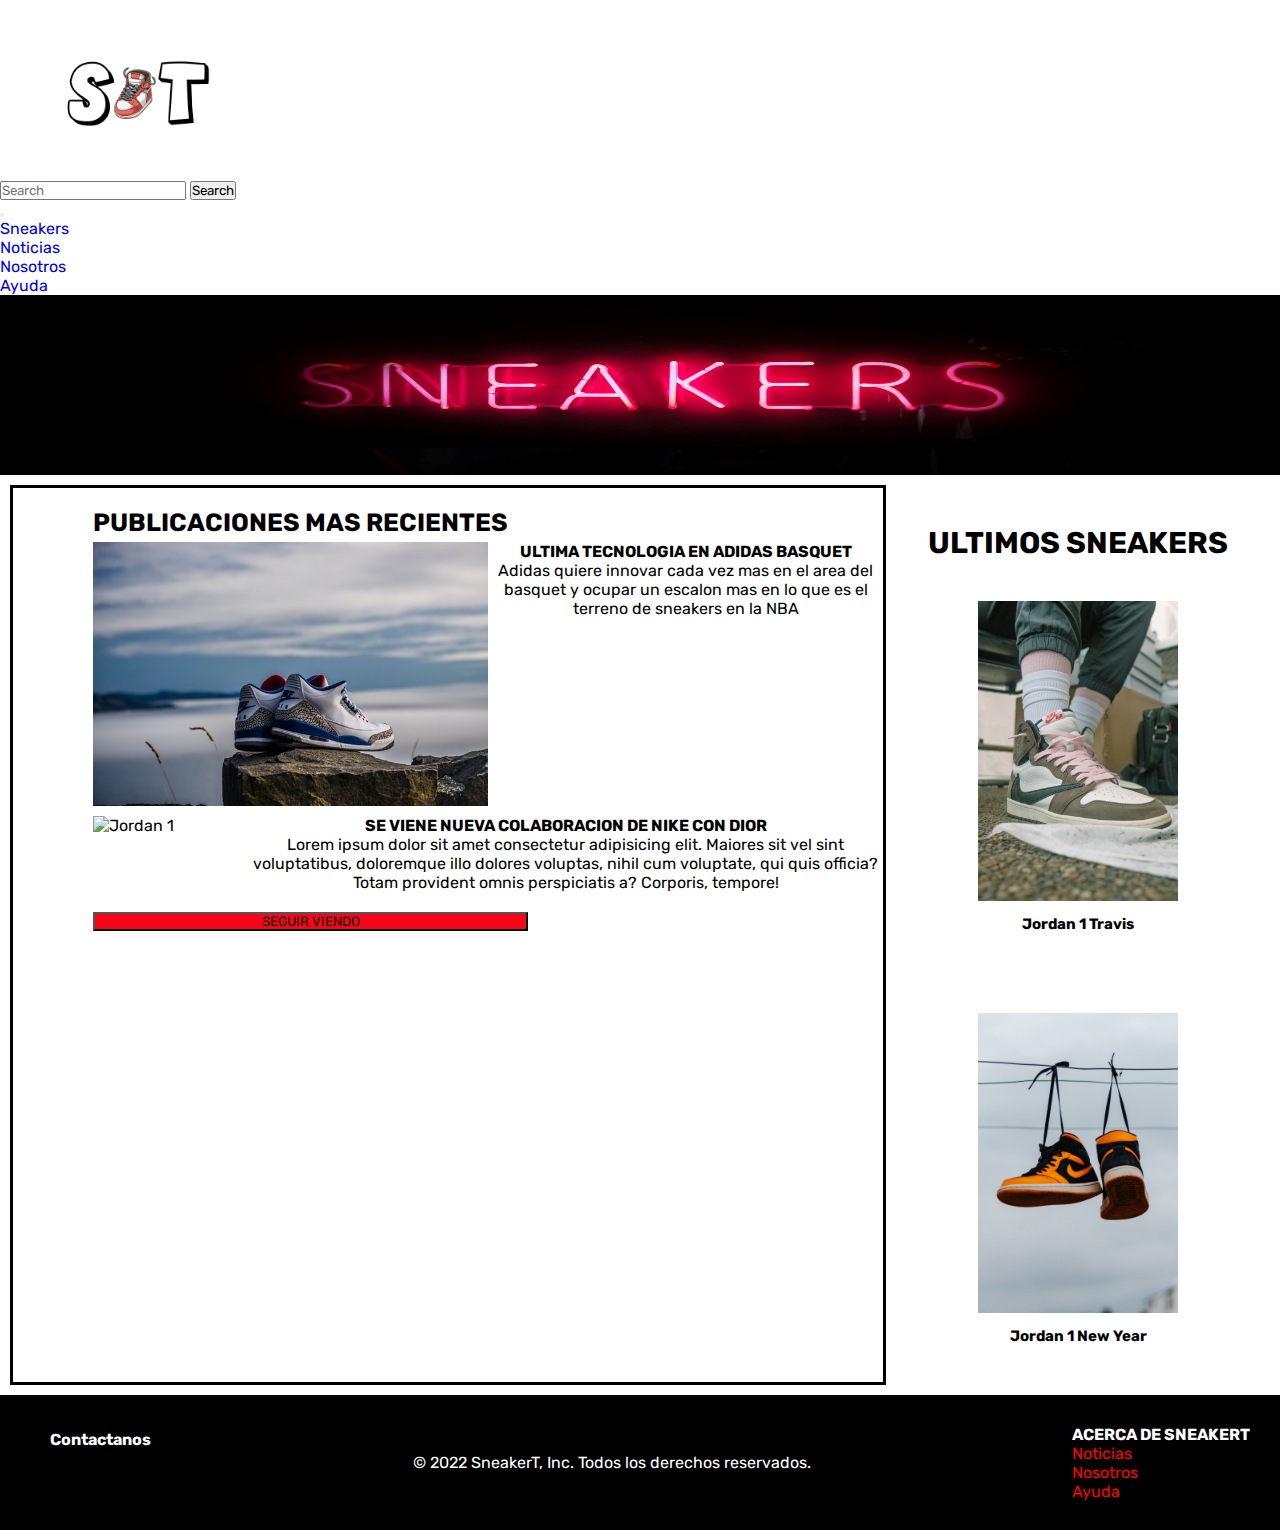
==== index.html @ 719de3dc "bootstrap" ====
<!DOCTYPE html>
<html lang="en">
<head>
    <meta charset="UTF-8">
    <meta http-equiv="X-UA-Compatible" content="IE=edge">
    <meta name="viewport" content="width=device-width, initial-scale=1.0">
    <link rel="stylesheet" href="https://fonts.googleapis.com/css2?family=Material+Symbols+Outlined:opsz,wght,FILL,GRAD@20..48,100..700,0..1,-50..200" />
    <script src="https://kit.fontawesome.com/530f68a125.js" crossorigin="anonymous"></script>
    <link rel="preconnect" href="https://fonts.googleapis.com">
    <link rel="preconnect" href="https://fonts.gstatic.com" crossorigin>
    <link href="https://fonts.googleapis.com/css2?family=Rubik:wght@300&display=swap" rel="stylesheet">
    <!-- css -->
    <link rel="stylesheet" href="./css/style.css">
    <!-- bootstrap -->
    <link href="https://cdn.jsdelivr.net/npm/bootstrap@5.2.0-beta1/dist/css/bootstrap.min.css" rel="stylesheet" integrity="sha384-0evHe/X+R7YkIZDRvuzKMRqM+OrBnVFBL6DOitfPri4tjfHxaWutUpFmBp4vmVor" crossorigin="anonymous">
    <title>SneakerT</title>
</head>

<body>
    <header class="cabecera">
        <nav class="navbar navbar-expand-lg navbar navbar-dark bg-dark">
            <div class=" d-flex justify-content-center align-items-center">
              <a class="navbar-brand" href="index.html"><img src="multimedia/LOGO.png" alt="logo" class="cabecera__logo"></a>
              <form class="d-flex" role="search">
                <input class="form-control me-2" type="search" placeholder="Search" aria-label="Search">
                <button class="btn btn-outline-success" type="submit">Search</button>
              </form>
              <button class="navbar-toggler" type="button" data-bs-toggle="collapse" data-bs-target="#navbarSupportedContent" aria-controls="navbarSupportedContent" aria-expanded="false" aria-label="Toggle navigation">
                <span class="navbar-toggler-icon"></span>
              </button>
              <div class="collapse navbar-collapse" id="navbarSupportedContent">
                <ul class="navbar-nav me-auto mb-2 mb-lg-0 ">
                  <li class="nav-item">
                    <a class="nav-link" href="pages/sneakers.html">Sneakers</a>
                  </li>
                  <li class="nav-item">
                    <a class="nav-link" href="pages/noticias.html">Noticias</a>
                  </li>
                  <li class="nav-item">
                    <a class="nav-link" href="pages/nosotros.html">Nosotros</a>
                  </li>
                  <li class="nav-item">
                    <a class="nav-link" href="pages/ayuda.html">Ayuda</a>
                  </li> 
                </ul>
              </div>
            </div>
          </nav>
    </header>
   
    <section>
    <img src="multimedia/banner.jpg" alt="banner" class="banner">
    </section>

    <main class="main grid-container">
        <section class="main-section1 ">
            <div class="principales">
                <h2>PUBLICACIONES MAS RECIENTES</h2>
                <div class="articulo">
                    <img src="multimedia/jake-weirick-pu-PgXMI30I-unsplash.jpg" alt="Jordan retro 3" width="100px" class="main__imagen">
                    <div class="articulo-text">
                        <h4 class="subtitulo">ULTIMA TECNOLOGIA EN ADIDAS BASQUET</h4>
                        <p class="main__parrafo">Adidas quiere innovar cada vez mas en el area del basquet y ocupar un escalon mas en lo que es el terreno de sneakers en la NBA</p> 
                    </div>          
                </div>
                <div class="articulo2">
                        <img src="multimedia/taylor-smith-aDZ5YIuedQg-unsplash.jpg" alt="Jordan 1" width="100px" class="main__imagen">
                    <div class="articulo-text">
                        <h4 class="subtitulo">SE VIENE NUEVA COLABORACION DE NIKE CON DIOR</h4>
                        <p class="main__parrafo">Lorem ipsum dolor sit amet consectetur adipisicing elit. Maiores sit vel sint voluptatibus, doloremque illo dolores voluptas, nihil cum voluptate, qui quis officia? Totam provident omnis perspiciatis a? Corporis, tempore!</p>
                    </div>
                </div>
                    <button class="seguir">SEGUIR VIENDO</button>
            </div>
        </section>
        <section class="main-section2 ">
            <div class="ultimos">
                <h3>ULTIMOS SNEAKERS</h3>
                <article>
                    <img src="multimedia/sneakerhead.jpg" alt="Jordan 1 Travis" class="ultimos__imagen">
                    <h5 class="ultimos__subtitulo">Jordan 1 Travis</h5>
                </article>
                <article>
                    <img src="multimedia/photo-1595909236612-9fd30b476365.jpg" alt="jordan 1 new year" class="ultimos__imagen">
                    <h5 class="ultimos__subtitulo">Jordan 1 New Year</h5>
                </article>
            </div>
        </section>         
    </main>

    <!-- bootstrap -->
    <script src="https://cdn.jsdelivr.net/npm/bootstrap@5.2.0-beta1/dist/js/bootstrap.bundle.min.js" integrity="sha384-pprn3073KE6tl6bjs2QrFaJGz5/SUsLqktiwsUTF55Jfv3qYSDhgCecCxMW52nD2" crossorigin="anonymous"></script>


    <footer class="footer ">
        <nav class="footer__nav">
            <div class="footer__contactanos">
                <h4 class="contactanos">Contactanos</h4>
                <a href="https://twitter.com/home" target="_blank" class="icono"><i class="fa-brands fa-twitter"></i></a>
                <a href="https://discord.com/" target="_blank" class="icono"><i class="fa-brands fa-discord"></i></a>
                <a href="https://www.instagram.com/" target="_blank" class="icono"><i class="fa-brands fa-instagram"></i></a>
            </div>
            <div class="footer_copy">
                <p class="copy">© 2022 SneakerT, Inc. Todos los derechos reservados.</p>
            </div>
            <div>
                <ul class="footer_list">
                    <li>
                        <h4 class="footer__acerca">ACERCA DE SNEAKERT</h4>
                    </li>
                    <li class="footer__item">
                        <a href="pages/noticias.html">Noticias</a>
                    </li>
                    <li class="footer__item">
                        <a href="pages/nosotros.html">Nosotros</a>
                    </li>
                    <li class="footer__item">
                        <a href="pages/ayuda.html">Ayuda</a>
                    </li>
                </ul>
            </div>

        </nav>

    </footer>
    
    
</body>
</html>
---- css/style.css ----
/* colores
rojo rgb(246, 73, 7)
celeste rgb(4, 173, 240);
negro rgb (1, 0, 0)
blanco 255, 255, 255

    
*/






*{
    padding: 0;
    margin: 0;
    text-decoration: none;
    font-family: 'Rubik', sans-serif;
    z-index: 10;
}

/* GRID */
.grid-container{
    display: grid;
    gap: 10px;
    grid-template-columns: 70% auto;
    grid-template-rows: 100% auto;
    grid-template-areas:
    "main-section1 main-section2" 
    ;
}





/* FIN GRID */

/* modificaciones bootstrap */

.footer{
    background-color:rgb(0, 0, 0);
}


.articulos-div{
    display: flex;
}

.cabecera__nav{
    display: flex;
    justify-content: space-between;
}


.cabecera__logo{
    width: 250px;
    padding: 20px 0 0 10px;
}


.banner{
 display: flex;
 justify-content: center;
 height: 20vh;
 width: 100%;
}

.main h2{
    padding: 20px 0 5px 80px;
    font-size: 25px;
}

.main-section1{
    margin: 10px 10px 10px 10px;
    border: solid black 3px;
    display: flex;
    grid-area: main-section1;
}

.main-section2{
    grid-area:main-section2;
}

.articulo, .articulo2{
    display: flex;
    padding: 0 0 10px 80px;
}



.seguir{
    width: 50%;
    margin: 10px 0 30px 80px;
    background-color: rgb(247, 6, 26);
}

.main__imagen{
     width: 50%;
}



.articulo-text{
    display: block;
    justify-content: center;
    text-align: center;
}

.subtitulo{
    width: 100%;
}

.main__parrafo{
    width: 100%;
}

.ultimos{
    display: flex;
    flex-direction: column;
    padding-right: 50px;
    padding-left: 20px;
    align-items: center;
}

.ultimos h3{
   text-align: center;
   margin-top: 50px;
   font-size: 30px;
}


.ultimos__imagen{
    padding-top: 40px;
    padding-bottom: 10px;
    width: 200px;
    
    
}

.ultimos__subtitulo{
    text-align: center;
    margin-bottom: 40px;
    font-size: 15px;
}

/* footer */
.footer__nav{
 display: flex;
 justify-content: space-between;
 align-items: center;
 height: 15vh;
}


.contactanos{
    padding: 0 0 10px 50px;
    color: white;
    
}

.icono{
    color: rgb(255, 0, 0);
    padding: 0 0 30px 20px;
    font-size: 30px;
    
    
}

.copy{
   color: white;
}

.footer_list{
    display: flex;
    flex-direction: column;
    list-style-type: none;
    padding-right: 30px;
    color: white;
   
}


.footer__item a{
    color: rgb(255, 0, 0);
}
/* AYUDA */

.ayuda{
    display: flex;
    border: solid black 3px;
    
}

.ayuda h5{
    font-size: 15px;
    width: 50vw;
    padding-top: 15px;
    padding-left: 25px;
    padding-bottom: 7px;
    
}

.ayuda h4{
    font-size: 23px;
    padding-left: 25px;
    padding-bottom: 14px;
       
}

.ayuda-input{
    margin-left: 25px;
}

.ayuda img{
    width: 100%;
    height: 20vh;
    
    
}

.articulos{
    display: flex;
    justify-content: center;
    height: 60vh;
    padding: 0px 40px 0 40px;
    
}

.ayuda__subtitulo{
    font-size: 20px;
    padding: 20px 0 20px 40px
}

.articulos p{
    border: solid black 3px;
    height: 25vh;
    margin-bottom: 10px;
    margin-right: 30px;   
}




/*Nosotros  */

.nosotros__imagen{
    width: 100%;
    height: 40vh;     
}

.nosotros__main{
    height: 70vh;
}
.nosotros__titulo{
    font-size: 65px;
    margin: 10px 0 0 30px ;   
}

.nosotros__p{
    width: 80vw;
    height: 55vh;
    border: solid black 3px;
    margin: 10px 0 0 30px ;    
}

.nosotros__subtitulo{
    font-size: 15px;
    margin: 15px 0 0 30px;
}

/* Noticias */

.news{
    display: grid;
    grid-template-areas:
    "noticias__main noticias__recientes";
    gap: 10px;
}

.noticias__main{
    grid-area: noticias__main;
}

.noticias__main h2{
    margin: 15px 0 5px 20px;
    font-size: 30px;    
    
}

.noticias__img1{
    width: 70vw;
    height: 50vh;
    margin-left: 20px;   
}

.img1__p{
    width: 70vw;
    border: solid black 3px;
    margin-left: 20px; 
    margin-bottom: 40px;
}

.noticias__main h3{
    margin: 15px 0 5px 20px;
    font-size: 20px;
}

.noticias__img2{
    display: flex;
    width: 35vw;
    height: 25vh;
    margin-left: 20px;
}

.img2__p{
    display: flex;
    width: 35vw;
    border: solid black 3px;
    
    
}

.noticias__main div{
    display: flex;
    margin-bottom: 20px;
}



.noticias__recientes{
    display: flex;
    flex-direction: column;
    justify-content: start;
    align-items: center;
    margin-top: 120px;
    margin-left: 90px;  
    grid-area: noticias__recientes;
}

.noticias__recientes h4{
    font-size: 33px;
    text-align: center;
    margin-bottom: 30px;
    
}

.noticias__recientes img{
   width: 20vw;
   height: 20vh;
   margin-bottom: 5px;
   margin-top: 20px;
}

.noticias__recientes h6{
    font-size: 20px;
    text-align: center;
    margin-bottom: 40px;
   
}

/* sneakers */

.sneakers__main{
    display: flex;
}

.sneakers__filtro{
    display: flex;
    flex-direction: column;
    margin-top: 15px;
    padding-left: 10px;
    border: solid black 3px;
    height: 60vh;
}

.sneakers__filtro div{
    display: flex;
    flex-direction: column;
    margin-top:20px ;
    
}

.sneakers__categoria{
    font-size: 20px;
}

.sneakers__1{
    display: flex;
    flex-direction: column;

}

.sneakers__img{
    width: 30vw;
}

.sneakers__1,
.sneakers__2{
    margin:30px 0 10px 200px
}


.sneakers__subtitulo{
    font-size: 20px;
    border: solid black 3px;
    width: 22%;
    margin-bottom: 20px;
}

@media only screen and (max-width:480px){
    /* footer and header */
    .footer{
        font-size: 10px;
    }

    .contactanos{
        padding-right: 10px;
        margin-right: 10px;
    }

    .cabecera{
        object-fit: contain;
    }
    
    .cabecera__logo{
        width: 75px;
    }

    .cabecera__lista__item{
        font-size: 10px;
        align-self: center;
        padding: 5px;
        margin-left: 10px;
    }
    /* footer and header */
    /* index */
    .grid-container{
        display: grid;
        gap: 10px;
        grid-template-columns: 1fr;
        grid-template-rows: 1fr 2fr;
        grid-template-areas:
        "main-section1"
        "main-section2";

    }

    .main-section1{
        margin: 10px 10px 0px 10px;
        border: solid black 3px;
        display: flex;
        grid-area: main-section1;
        flex-direction: column;
        height: 60vh;
    }

    .main h2{
        padding: 20px 0 10px 40px;
        font-size: 20px;
        z-index: 1;
    }
    
    .articulo, .articulo2{
        display: flex;
        padding: 0 0 20px 40px;
        z-index: 1;
    }
    
    .seguir{
        width: 80%;
        margin: 10px 0 30px 40px;
        background-color: rgb(247, 6, 26);
        z-index: 1;
    }
    
    .main__imagen{
         width: 50%;
         z-index: 1;
    }
    .articulo-text{
        display: block;
        justify-content: center;
        text-align: center;
        z-index: 1;
    }
    
    .subtitulo{
        width: 100%;
        z-index: 1;
    }
    
    .main__parrafo{
        width: 100%;
        z-index: 1;
    }

    .ultimos{
        display: flex;
        flex-direction: column;
        padding-right: 50px;
        padding-left: 20px;
        align-items: center;
        z-index: 1;
    }
    
    .ultimos h3{
       text-align: center;
       font-size: 30px;
       z-index: 1;
    }
    /* index */
    /* nosotros */

    .nosotros__main{
        height: 60vh;
    }
    .nosotros__titulo{
        font-size: 55px;
        margin: 10px 0 0 30px ;   
    }
    
    .nosotros__p{
        width: 80vw;
        height: 45vh;
        border: solid black 3px;
        margin: 10px 0 0 30px ;    
    }
    /* nosotros */

    .ayuda{
        display: flex;
        border: solid black 3px;
        height: 15vh;
    }
    
    .ayuda h5{
        font-size: 12px;
        width: 50vw;
        padding-top: 15px;
        padding-left: 25px;
        padding-bottom: 7px;
        
    }
    
    .ayuda h4{
        font-size: 20px;
        padding-left: 25px;
        padding-bottom: 14px;
           
    }
    
    .ayuda__input{
        padding: 0 220px 20px 0;
        margin-left: 25px;
    
    }
    
    .ayuda img{
        display: none;
    }
    
    .articulos{
        display: flex;
        justify-content: center;
        height: 60vh;
        padding: 0px 40px 0 40px;
        
    }
    
    .ayuda__subtitulo{
        font-size: 15px;
        padding: 20px 0 20px 40px
    }
    
    .articulos p{
        border: solid black 3px;
        height: 25vh;
        margin-bottom: 10px;
        margin-right: 30px;
        font-size: 13px;   
    }
    
    /* nosotros */    

    /* noticias */
    .news{
        display: grid;
        grid-template-areas:
        "noticias__main"
        "noticias__recientes";
        gap: 10px;
    }
    
    .noticias__main{
        grid-area: noticias__main;
    }
    
    .noticias__main h2{
        margin: 15px 0 5px 20px;
        font-size: 30px;    
        text-align: center;
        
    }
    
    .noticias__img1{
        width: 90%;
        height: 50vh;
        margin-left: 30px;   
    }
    
    .img1__p{
        width: 90%;
        border: solid black 3px;
        margin-left: 30px; 
        margin-bottom: 40px;
    }
    
    .noticias__main h3{
        margin: 15px 0 5px 20px;
        font-size: 20px;
        text-align: center;
    }
    
    .noticias__img2{
        display: flex;
        width: 55vw;
        height: 30vh;
        margin-left: 20px;
    }
    
    .img2__p{
        display: flex;
        width: 35vw;
        border: solid black 3px;
        
        
    }
    
    .noticias__main div{
        display: flex;
        margin-bottom: 20px;
    }
    
    
    
    .noticias__recientes{
        display: flex;
        flex-direction: column;
        justify-content: flex-start;
        align-self: flex-start;
        align-items: flex-start;
        align-content: flex-start;
        grid-area: noticias__recientes;
    }
    
    .noticias__recientes h4{
        font-size: 33px;
        margin-bottom: 30px;
        text-align: start;
        
    }
    
    .noticias__recientes img{
        object-fit: contain;
       width: 60vw;
       height: 30vh;
       margin-bottom: 5px;
       margin-top: 10px;
    }
    
    .noticias__recientes h6{
        font-size: 20px;
        text-align: center;
        margin-bottom: 20px;
       
    }

    /* noticias */
    /* sneakers */
    .sneakers__main{
        display: grid;
        grid-template-columns: 1fr 2fr;
        grid-template-rows: 1fr 1fr;
        grid-template-areas: 
        "sneakers__filtro sneakers__1"
        "sneakers__filtro sneakers__2";
    }
    
    .sneakers__filtro{
        display: flex;
        flex-direction: column;
        margin-top: 15px;
        padding-left: 10px;
        border: solid black 3px;
        grid-area: sneakers__filtro;
        height: 70%;
    }
    
    .sneakers__1{
        grid-area: sneakers__1;
    }

    .sneakers__2{
        grid-area: sneakers__2;
    }
    
    .sneakers__img{
        width: 200px;
    }
    
    .sneakers__1,
    .sneakers__2{
        margin:30px 0 10px 0;
        display: flex;
        flex-direction: column;
        align-items: center;
        

    }
    
    
    .sneakers__subtitulo{
        font-size: 20px;
        border: solid black 3px;
        width: 80%;
        margin-bottom: 20px;
    }
    /* sneakers */    
}
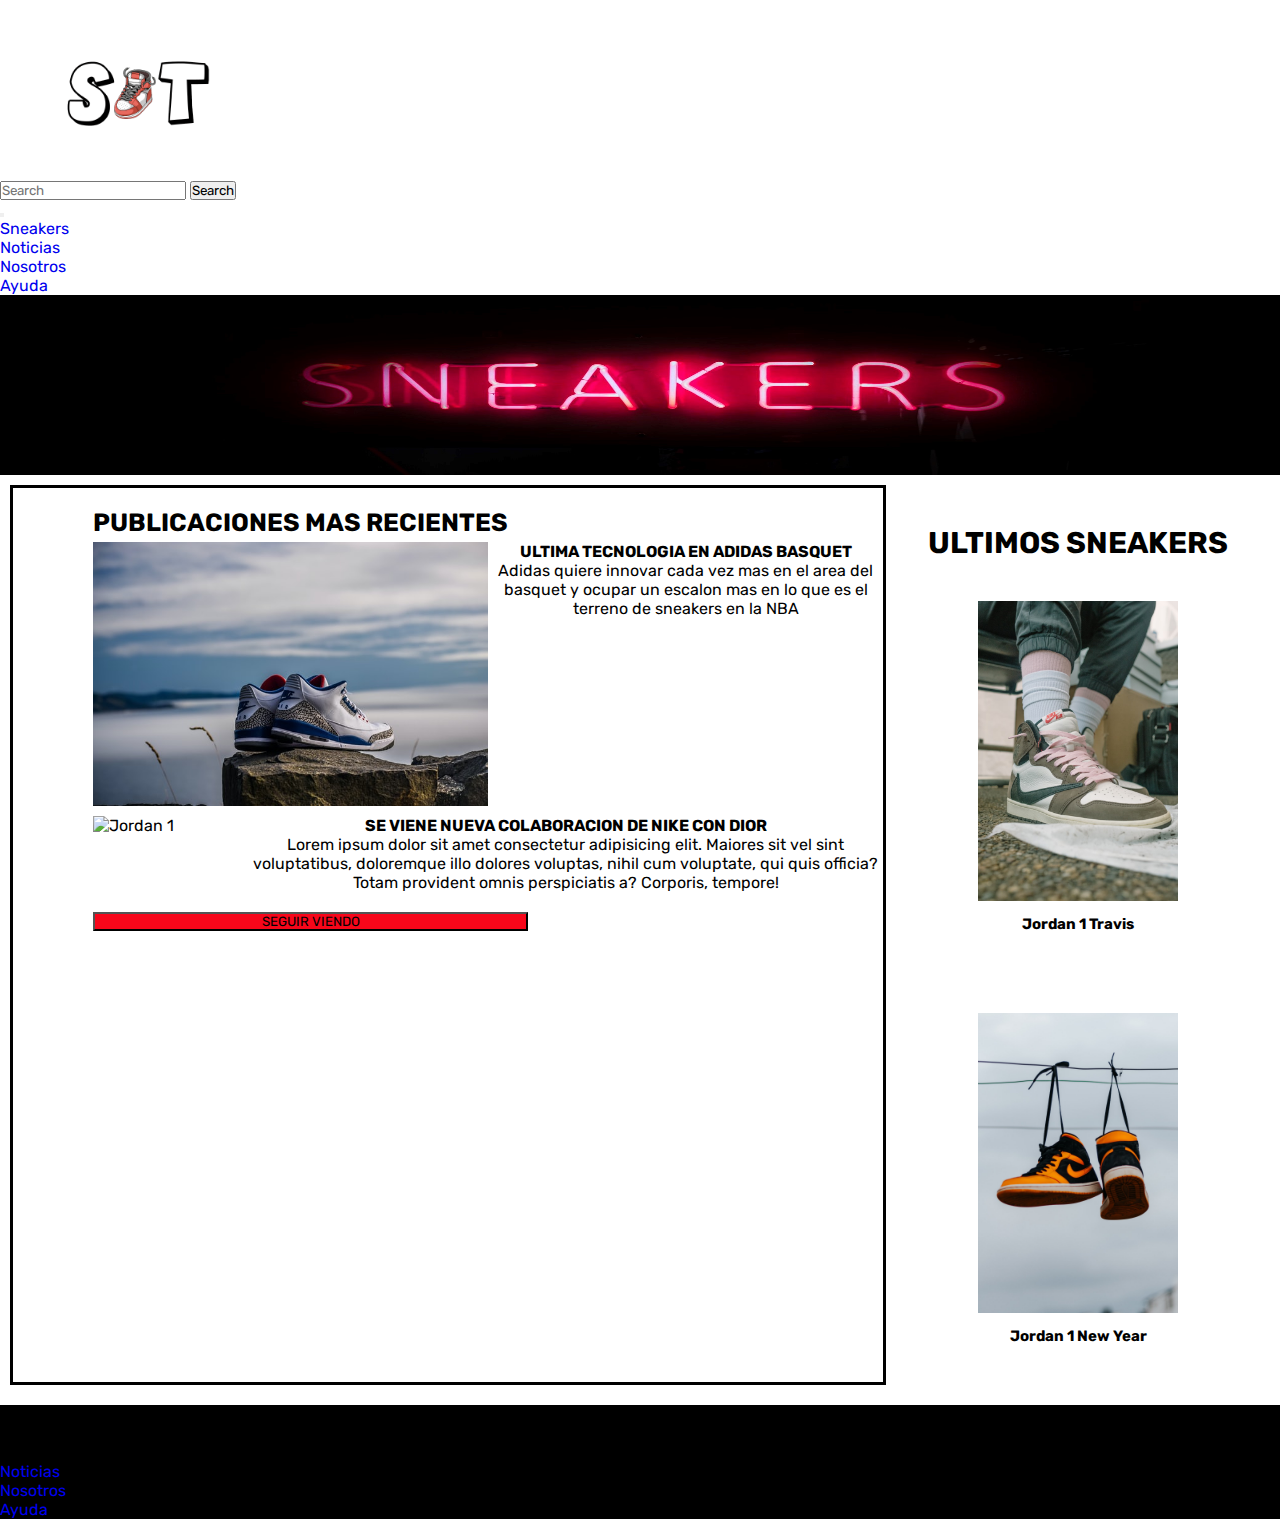
==== commit dfd82593: "bootstrap reentrega" ====
--- a/index.html
+++ b/index.html
@@ -93,34 +93,40 @@
 
 
     <footer class="footer ">
-        <nav class="footer__nav">
-            <div class="footer__contactanos">
-                <h4 class="contactanos">Contactanos</h4>
-                <a href="https://twitter.com/home" target="_blank" class="icono"><i class="fa-brands fa-twitter"></i></a>
-                <a href="https://discord.com/" target="_blank" class="icono"><i class="fa-brands fa-discord"></i></a>
-                <a href="https://www.instagram.com/" target="_blank" class="icono"><i class="fa-brands fa-instagram"></i></a>
+
+        <div class="container-fluid">
+            <div class="row p-5 bg-dark text-white d-flex justify-content-between">
+                <div class="col-xs-12 col-md-6 col-lg-3 m-contactanos">
+                    <p class="h3 mb-3">Contactanos</p>   
+                    <div class="mb-3">
+                        <a href="https://twitter.com/home" target="_blank" class="text-secondary h4"><i class="fa-brands fa-twitter"></i></a>
+                    </div>    
+                    <div class="mb-3">
+                        <a href="https://discord.com/" target="_blank" class="text-secondary h4"><i class="fa-brands fa-discord"></i></a>
+                    </div>   
+                    <div class="mb-3">
+                        <a href="https://www.instagram.com/" target="_blank" class="text-secondary h4"><i class="fa-brands fa-instagram"></i></a>    
+                    </div>          
+                </div>
+                <div class="col-xs-12 col-md-6 col-lg-3 p-3">
+                    <p class="h4 text-center">© 2022 SneakerT, Inc. Todos los derechos reservados.</p>                
+                </div>
+                <div class="col-xs-12 col-md-6 col-lg-3 p-3">
+                    <p class="h4">ACERCA DE SNEAKERT</p>
+                    <div class=" mb-3">                       
+                        <a href="pages/noticias.html" class="text-decoration-none text-secondary">Noticias</a>
+                    </div> 
+                    <div class=" mb-3">
+                        <a href="pages/nosotros.html" class="text-decoration-none text-secondary">Nosotros</a>
+                    </div> 
+                    <div class=" mb-3">
+                        <a href="pages/ayuda.html" class="text-decoration-none text-secondary">Ayuda</a> 
+                    </div>         
+
+                    
+                </div>
             </div>
-            <div class="footer_copy">
-                <p class="copy">© 2022 SneakerT, Inc. Todos los derechos reservados.</p>
-            </div>
-            <div>
-                <ul class="footer_list">
-                    <li>
-                        <h4 class="footer__acerca">ACERCA DE SNEAKERT</h4>
-                    </li>
-                    <li class="footer__item">
-                        <a href="pages/noticias.html">Noticias</a>
-                    </li>
-                    <li class="footer__item">
-                        <a href="pages/nosotros.html">Nosotros</a>
-                    </li>
-                    <li class="footer__item">
-                        <a href="pages/ayuda.html">Ayuda</a>
-                    </li>
-                </ul>
-            </div>
-
-        </nav>
+        </div>
 
     </footer>
     
--- a/css/style.css
+++ b/css/style.css
@@ -135,8 +135,6 @@
     padding-top: 40px;
     padding-bottom: 10px;
     width: 200px;
-    
-    
 }
 
 .ultimos__subtitulo{
@@ -146,45 +144,11 @@
 }
 
 /* footer */
-.footer__nav{
- display: flex;
- justify-content: space-between;
- align-items: center;
- height: 15vh;
-}
-
-
-.contactanos{
-    padding: 0 0 10px 50px;
-    color: white;
-    
-}
-
-.icono{
-    color: rgb(255, 0, 0);
-    padding: 0 0 30px 20px;
-    font-size: 30px;
-    
-    
-}
-
-.copy{
-   color: white;
-}
-
-.footer_list{
-    display: flex;
-    flex-direction: column;
-    list-style-type: none;
-    padding-right: 30px;
-    color: white;
-   
-}
-
-
-.footer__item a{
-    color: rgb(255, 0, 0);
-}
+.m-contactanos{
+    margin: 10px 0 0 50px;
+    z-index: 10;
+}
+
 /* AYUDA */
 
 .ayuda{
@@ -413,11 +377,12 @@
     /* footer and header */
     .footer{
         font-size: 10px;
+        padding-top: 10px;
     }
 
     .contactanos{
-        padding-right: 10px;
-        margin-right: 10px;
+        padding-right: 15px;
+        margin-right: 15px;
     }
 
     .cabecera{
@@ -463,9 +428,11 @@
     }
     
     .articulo, .articulo2{
+        font-size: 9px;
         display: flex;
         padding: 0 0 20px 40px;
         z-index: 1;
+        height: 20vh;
     }
     
     .seguir{
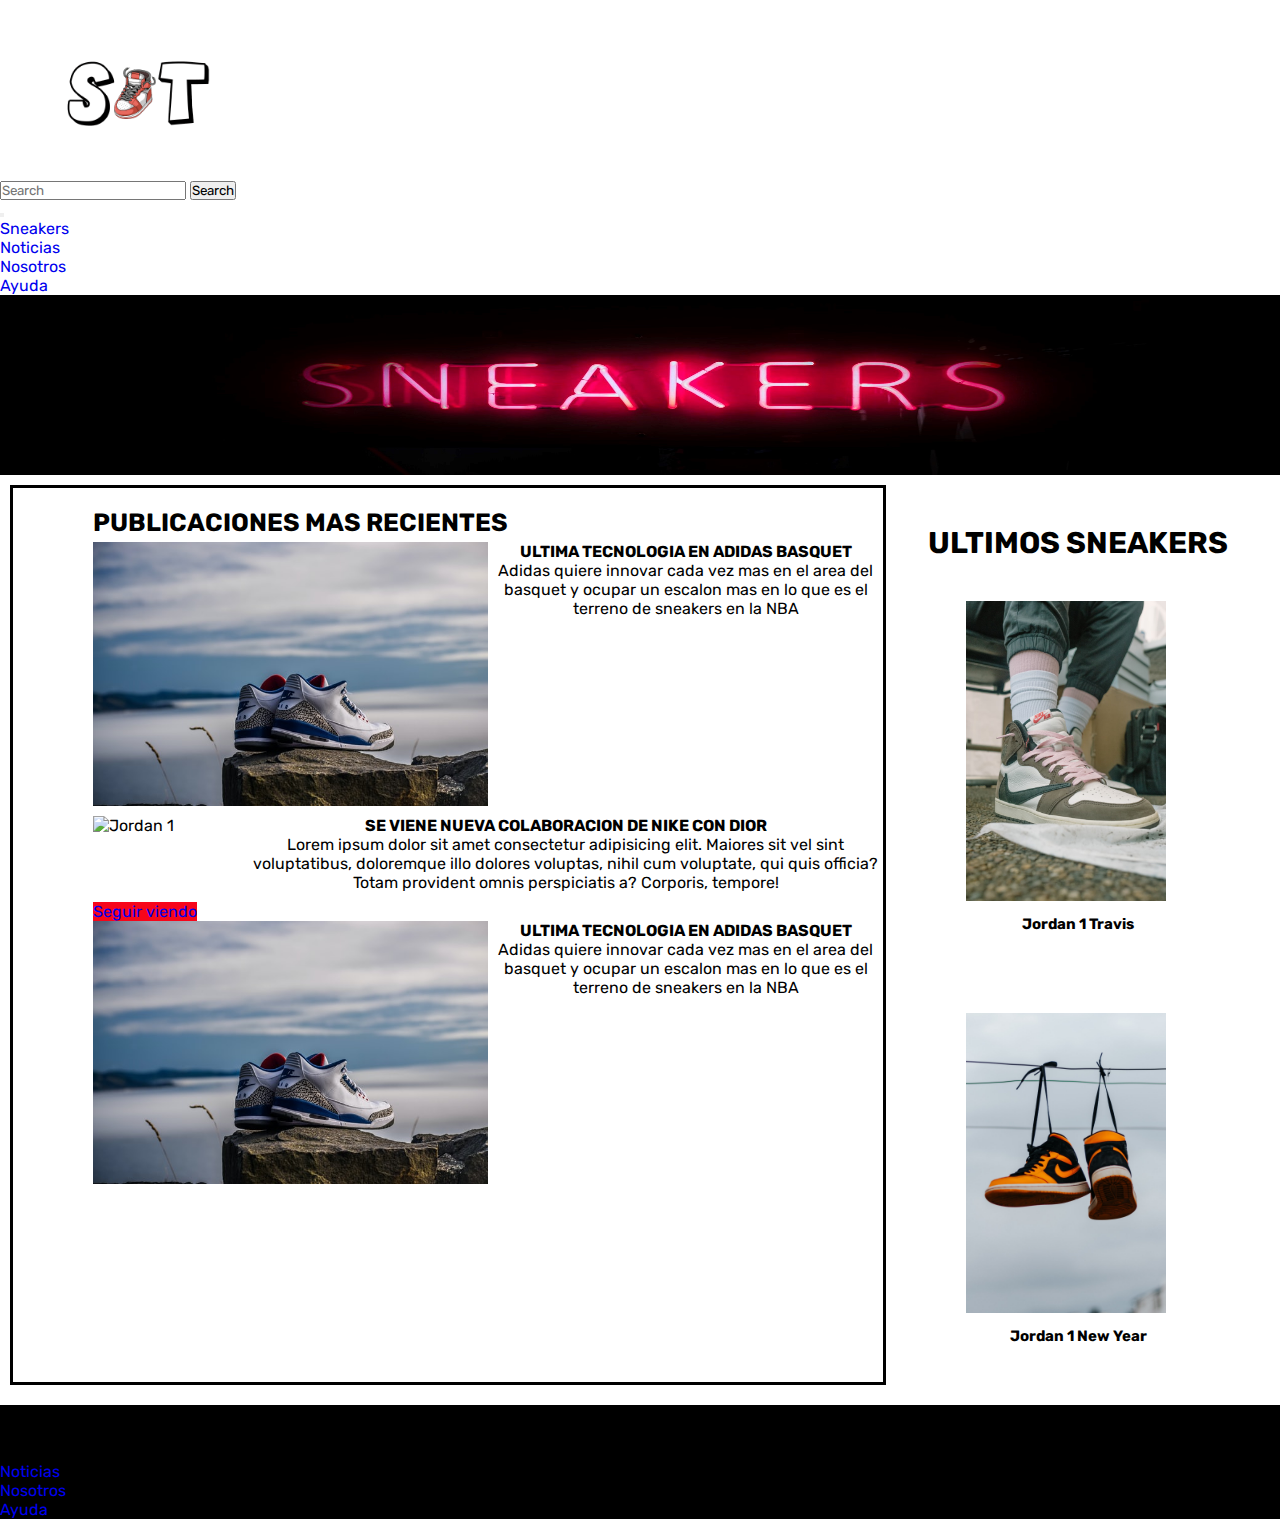
==== commit 17a3dee7: "bootstrap reentrega 1" ====
--- a/index.html
+++ b/index.html
@@ -52,7 +52,7 @@
     <img src="multimedia/banner.jpg" alt="banner" class="banner">
     </section>
 
-    <main class="main grid-container">
+    <main class="main grid-container container-fluid">
         <section class="main-section1 ">
             <div class="principales">
                 <h2>PUBLICACIONES MAS RECIENTES</h2>
@@ -70,20 +70,37 @@
                         <p class="main__parrafo">Lorem ipsum dolor sit amet consectetur adipisicing elit. Maiores sit vel sint voluptatibus, doloremque illo dolores voluptas, nihil cum voluptate, qui quis officia? Totam provident omnis perspiciatis a? Corporis, tempore!</p>
                     </div>
                 </div>
-                    <button class="seguir">SEGUIR VIENDO</button>
+                <p>
+                    <a class="btn btn-primary seguir bg-dark" data-bs-toggle="collapse" href="#collapseExample" role="button" aria-expanded="false" aria-controls="collapseExample">
+                      Seguir viendo
+                    </a>
+                  </p>
+                  <div class="collapse" id="collapseExample">
+                    <div class="articulo">
+                            <img src="multimedia/jake-weirick-pu-PgXMI30I-unsplash.jpg" alt="Jordan retro 3" width="100px" class="main__imagen">
+                            <div class="articulo-text">
+                                <h4 class="subtitulo">ULTIMA TECNOLOGIA EN ADIDAS BASQUET</h4>
+                                <p class="main__parrafo">Adidas quiere innovar cada vez mas en el area del basquet y ocupar un escalon mas en lo que es el terreno de sneakers en la NBA</p> 
+                            </div>          
+                        </div>
+                    <div class="card card-body">
+                      
+                    </div>
+                  </div>
             </div>
         </section>
+        
         <section class="main-section2 ">
-            <div class="ultimos">
+            <div class="ultimos ">
                 <h3>ULTIMOS SNEAKERS</h3>
-                <article>
-                    <img src="multimedia/sneakerhead.jpg" alt="Jordan 1 Travis" class="ultimos__imagen">
-                    <h5 class="ultimos__subtitulo">Jordan 1 Travis</h5>
-                </article>
-                <article>
-                    <img src="multimedia/photo-1595909236612-9fd30b476365.jpg" alt="jordan 1 new year" class="ultimos__imagen">
-                    <h5 class="ultimos__subtitulo">Jordan 1 New Year</h5>
-                </article>
+                <div class="card mb-4 mt-2" style="width: 14rem;">
+                    <img src="multimedia/sneakerhead.jpg" alt="Jordan 1 Travis" class="ultimos__imagen card-img-top">
+                    <h5 class="ultimos__subtitulo card-text mb-3">Jordan 1 Travis</h5>
+                </div>
+                <div class="card" style="width: 14rem;">
+                    <img src="multimedia/photo-1595909236612-9fd30b476365.jpg" alt="jordan 1 new year" class="ultimos__imagen card-img-top">
+                    <h5 class="ultimos__subtitulo card-text mb-3">Jordan 1 New Year</h5>
+                </div>
             </div>
         </section>         
     </main>
--- a/css/style.css
+++ b/css/style.css
@@ -292,14 +292,12 @@
 }
 
 
-
 .noticias__recientes{
     display: flex;
     flex-direction: column;
     justify-content: start;
     align-items: center;
-    margin-top: 120px;
-    margin-left: 90px;  
+   margin-top: 80px;
     grid-area: noticias__recientes;
 }
 
@@ -311,7 +309,6 @@
 }
 
 .noticias__recientes img{
-   width: 20vw;
    height: 20vh;
    margin-bottom: 5px;
    margin-top: 20px;
@@ -336,7 +333,7 @@
     margin-top: 15px;
     padding-left: 10px;
     border: solid black 3px;
-    height: 60vh;
+    height: 70vh;
 }
 
 .sneakers__filtro div{
@@ -499,7 +496,7 @@
     .ayuda{
         display: flex;
         border: solid black 3px;
-        height: 15vh;
+        height: 20vh;
     }
     
     .ayuda h5{
@@ -593,7 +590,7 @@
     .noticias__img2{
         display: flex;
         width: 55vw;
-        height: 30vh;
+        height: 50vh;
         margin-left: 20px;
     }
     
@@ -610,7 +607,9 @@
         margin-bottom: 20px;
     }
     
-    
+    .card-query{
+        margin-left: 50px;
+    }
     
     .noticias__recientes{
         display: flex;
@@ -623,17 +622,17 @@
     }
     
     .noticias__recientes h4{
-        font-size: 33px;
+        font-size: 25px;
         margin-bottom: 30px;
-        text-align: start;
+        text-align: center;
+        margin-left:50px ;
         
     }
     
     .noticias__recientes img{
         object-fit: contain;
-       width: 60vw;
        height: 30vh;
-       margin-bottom: 5px;
+       margin-bottom: 20px;
        margin-top: 10px;
     }
     
